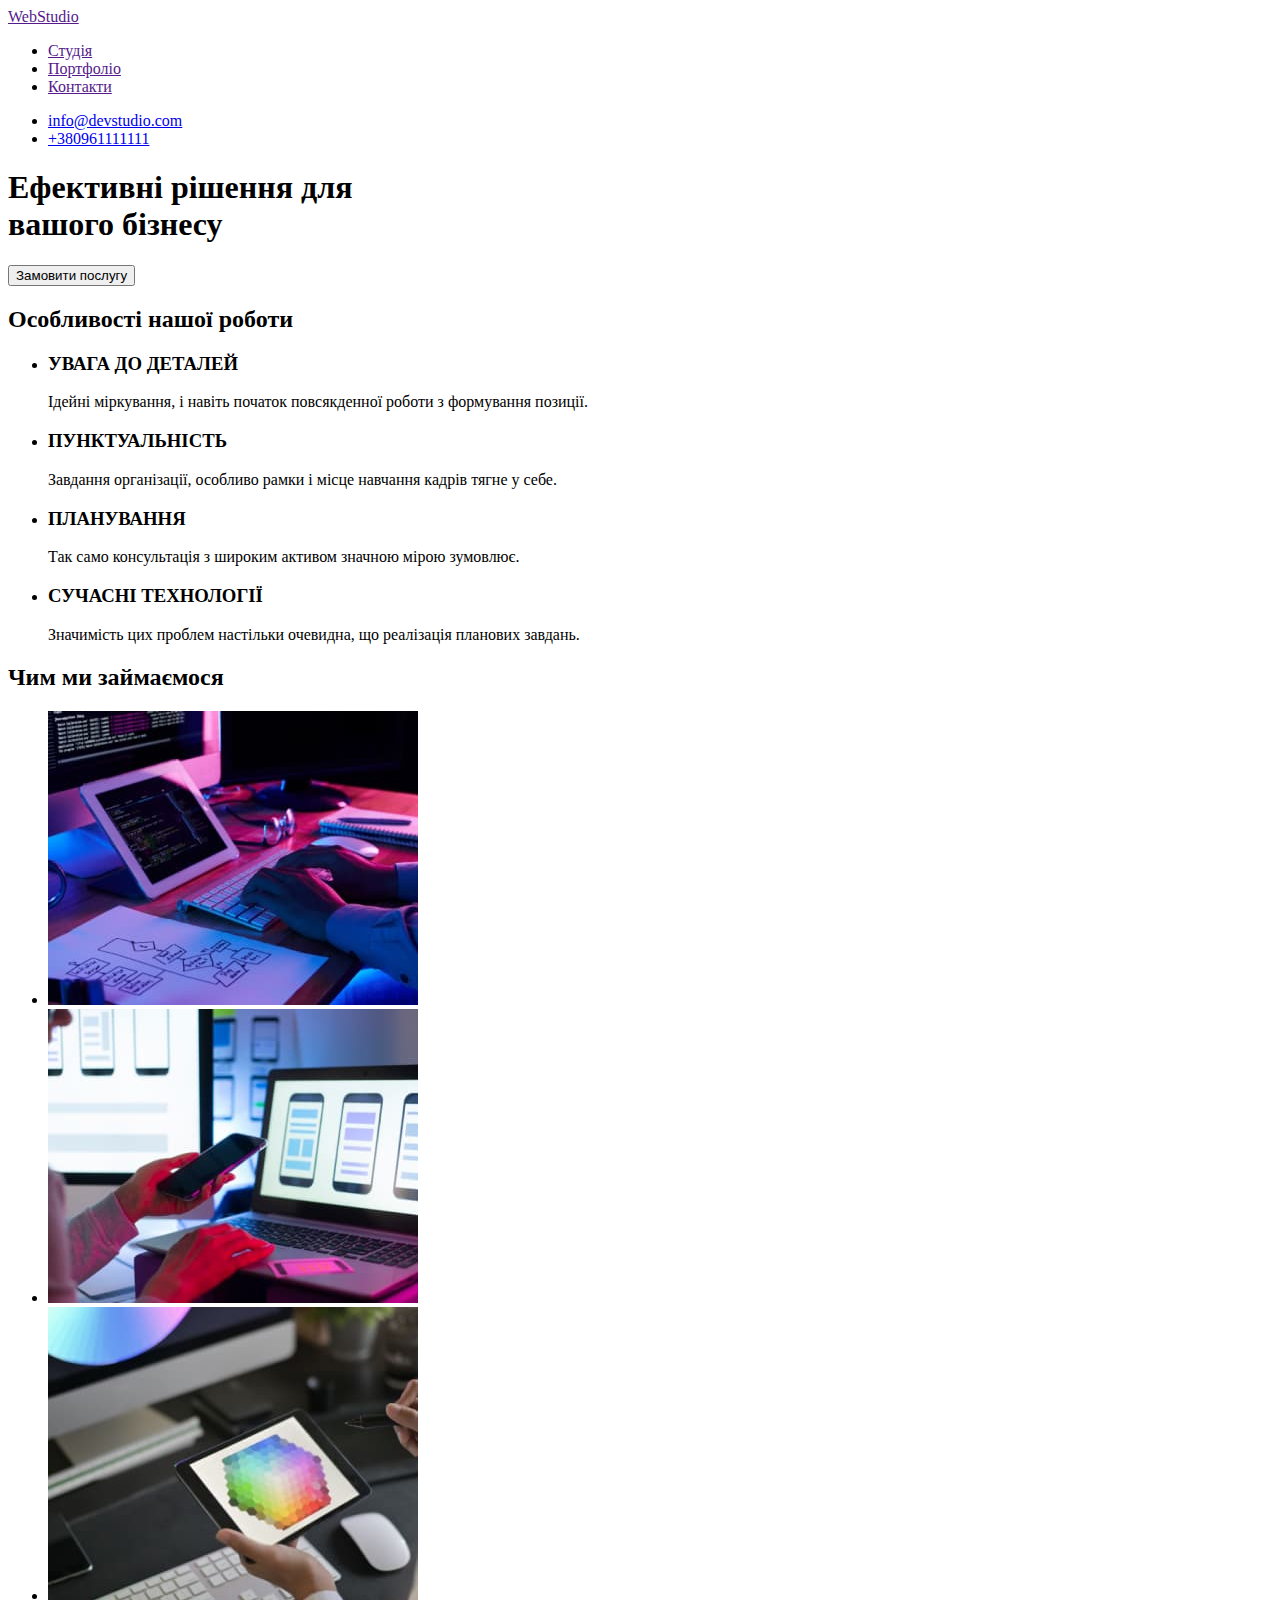
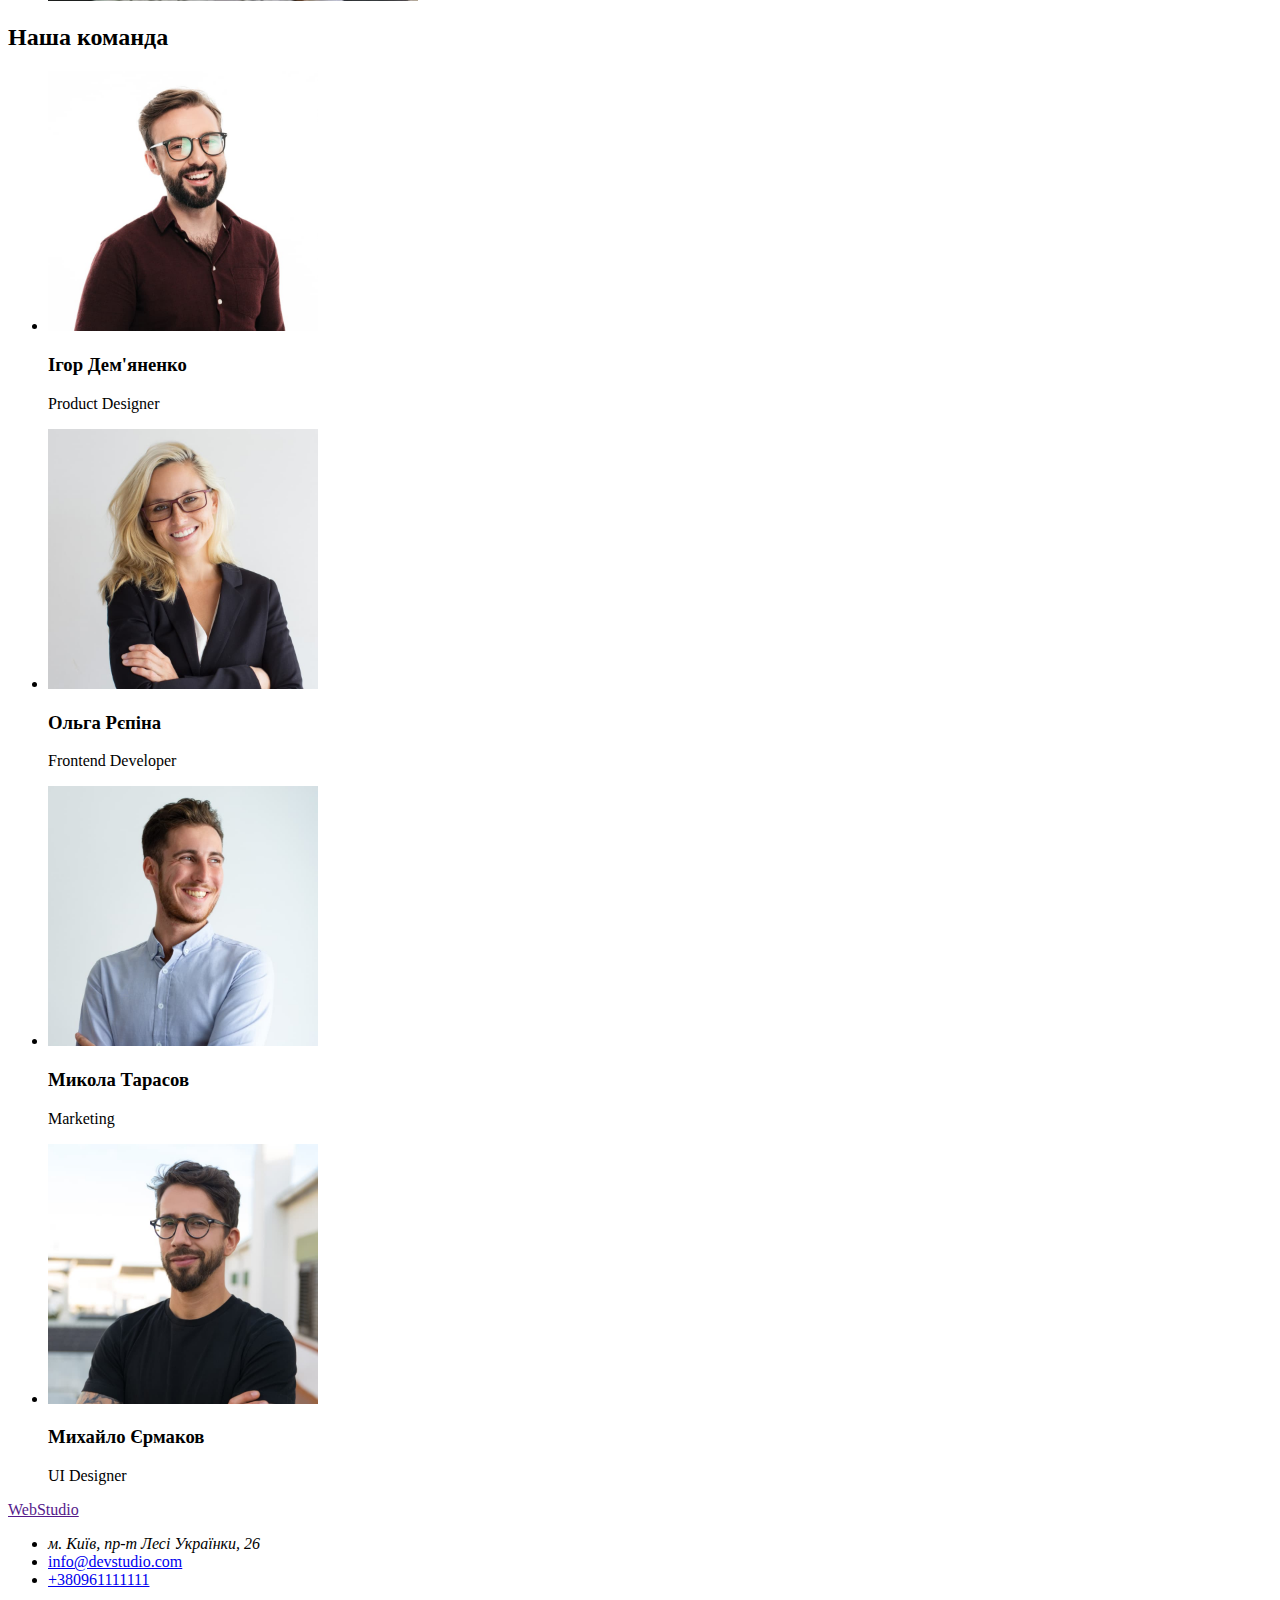
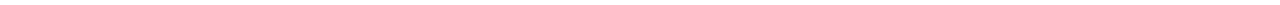
==== index.html @ 552419ce "Start HW2" ====
<!DOCTYPE html>
<html lang="uk">
<head>
    <meta charset="UTF-8">
    <meta http-equiv="X-UA-Compatible" content="IE=edge">
    <meta name="viewport" content="width=, initial-scale=1.0">
    <title>Студія</title>
    <link rel="stylesheet" href="./css/styles.css"></link>
</head>

<body>

<header>
    <a lang="uk" href="">WebStudio</a>

    <nav>
        <ul>
        
            <li> <a href="">Студія</a> </li>
            <li> <a href="">Портфоліо</a> </li>
            <li> <a href="">Контакти</a> </li>
        
        </ul>
    </nav>

    <ul>
        <li> <a lang="en" href="malito:info@devstudio.com">info@devstudio.com</a> </li>
        <li> <a href="tel:+380961111111">+380961111111</a> </li>
    </ul>
</header>

<main>
    <section>
        
        <h1>Ефективні рішення для<br>вашого бізнесу</h1>
        <button type="button">Замовити послугу</button>
    </section>

    <section>
       
        <h2>Особливості нашої роботи</h2> <!--Зробити заголовок невидимим за допомогою CSS-->

        <ul>
            <li>
               <h3>УВАГА ДО ДЕТАЛЕЙ</h3> 
               <p>Ідейні міркування, і навіть початок повсякденної роботи з формування позиції.</p>
            </li>

            <li>
               <h3>ПУНКТУАЛЬНІСТЬ</h3>
               <p>Завдання організації, особливо рамки і місце навчання кадрів тягне у себе.</p>
            </li>

            <li>
                <h3>ПЛАНУВАННЯ</h3>
                <p>Так само консультація з широким активом значною мірою зумовлює.</p>
            </li>

            <li>
                <h3>СУЧАСНІ ТЕХНОЛОГІЇ</h3>
                <p>Значимість цих проблем настільки очевидна, що реалізація планових завдань.</p>
            </li>
    
        </ul>
     </section>

  
    
    <section>
        <h2>Чим ми займаємося</h2>
        <ul>
            <li> <a href=""> <img src="./images/img(1).jpg" alt="руки людини, що набирають текс на клавіатурі" width="370" height="294"> </a> </li>
            <li> <a href=""> <img src="./images/img-1(1).jpg" alt="людина працює на ноутбуці" width="370" height="294"> </a> </li>
            <li> <a href=""> <img src="./images/img-2(1).jpg" alt="руки людини, що працює за планшетом" width="370" height="294"> </a> </li> 
        </ul>
    </section>

    <section>
        <h2>Наша команда</h2>
        <ul>
            <li> <a href=""><img src="./images/img.jpg" alt="фото співробітника" width="270" height="260"></a>
                 <h3>Ігор Дем'яненко</h3>
                <p lang="en">Product Designer</p>
            </li>

            <li> <a href=""><img src="./images/img-1.jpg" alt="фото співробітника" width="270" height="260"></a>
                <h3>Ольга Рєпіна</h3>
                <p lang="en">Frontend Developer</p>
            </li>

            <li> <a href=""><img src="./images/img-2.jpg" alt="фото співробітника" width="270" height="260"></a>
                <h3>Микола Тарасов</h3>
                <p lang="en">Marketing</p>
            </li>

            <li> <a href=""><img src="./images/img-3.jpg" alt="фото співробітника" width="270" height="260"></a>
                <h3>Михайло Єрмаков</h3>
                <p lang="en">UI Designer</p>
            </li>
        </ul>
    </section>
</main>

<footer>
    <a href="" lang="en">WebStudio</a>
    <ul>
        <li><address>м. Київ, пр-т Лесі Українки, 26</address></li>
        <li><a href="malito:info@devstudio.com">info@devstudio.com</a></li>
        <li><a href="tel:+380961111111">+380961111111</a></li>
    </ul>
</footer>


</body>
</html>
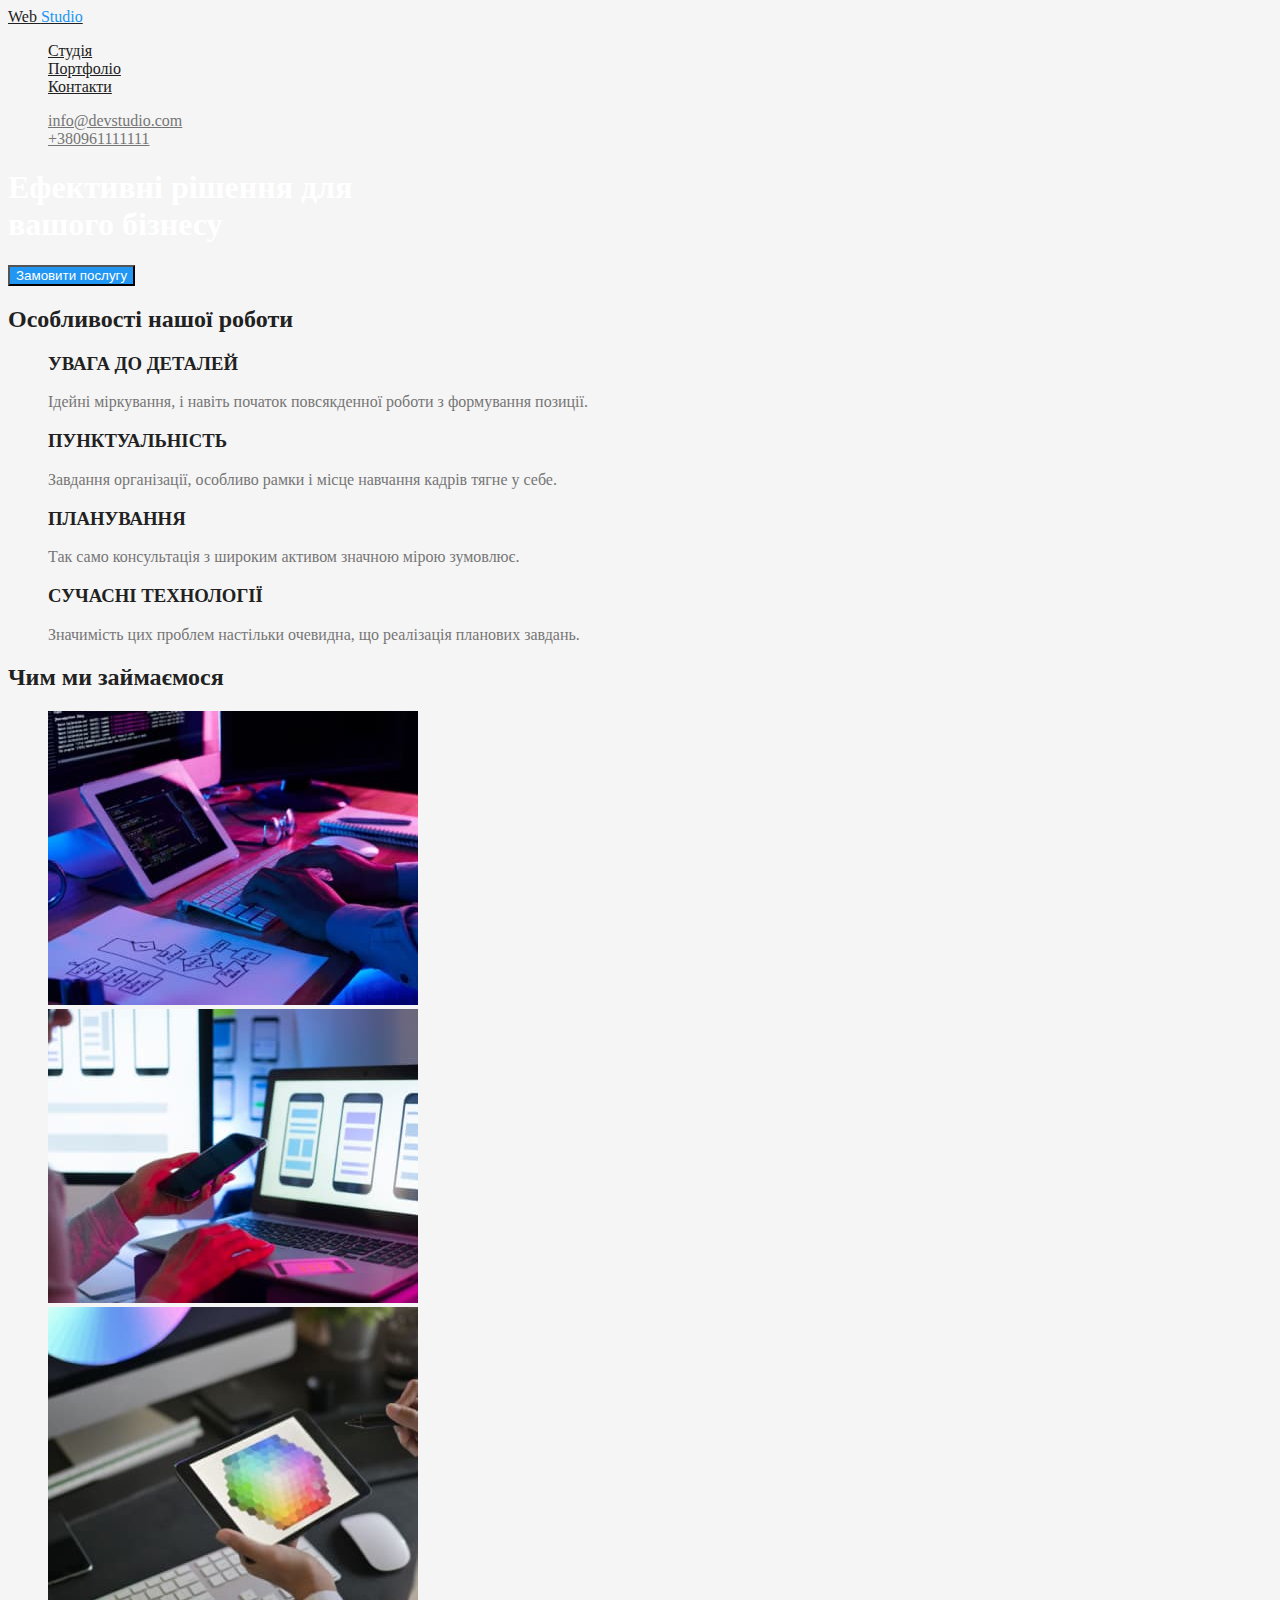
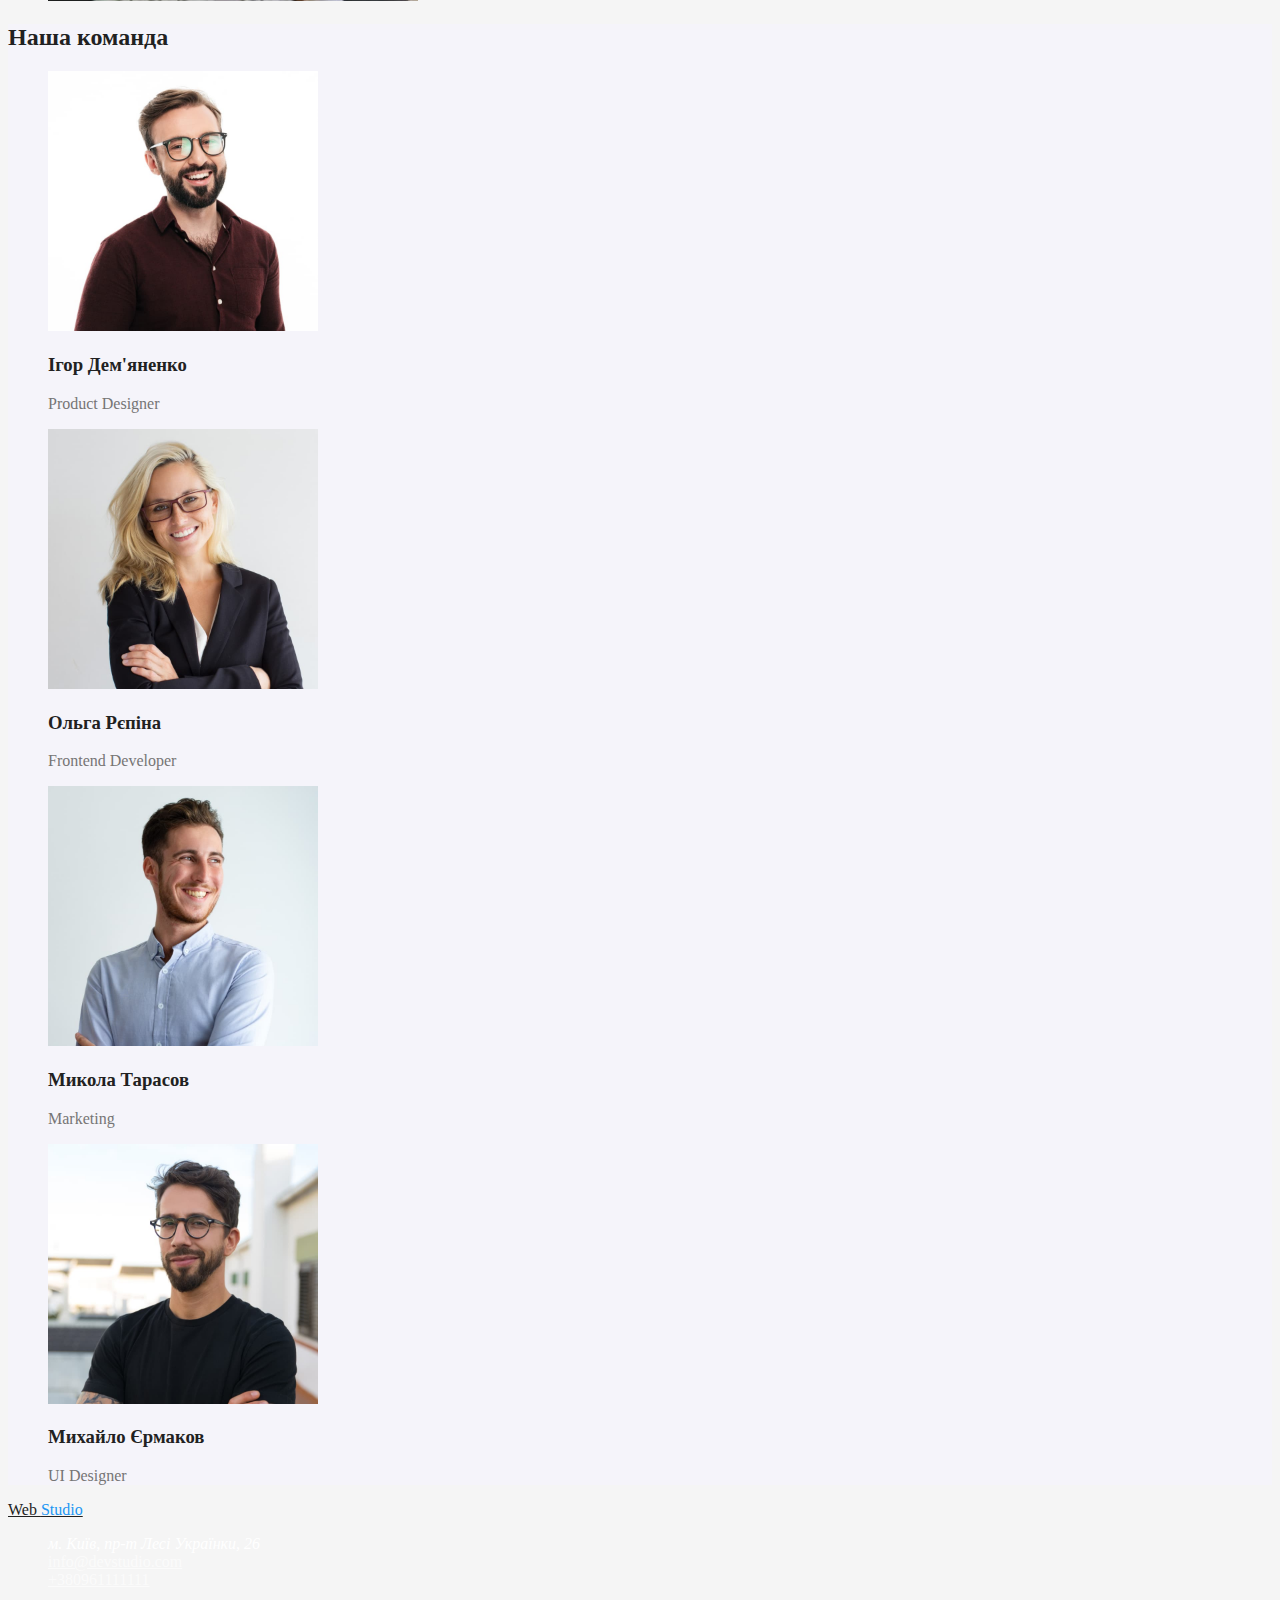
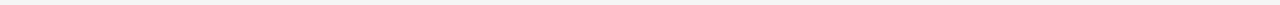
==== commit 7f0f6b69: "css for index" ====
--- a/index.html
+++ b/index.html
@@ -11,36 +11,36 @@
 <body>
 
 <header>
-    <a lang="uk" href="">WebStudio</a>
+    <a class="logo" lang="en" href="">Web <span class="logo-studio">Studio</span> </a>
 
     <nav>
-        <ul>
+        <ul class="site-nav list">
         
             <li> <a href="">Студія</a> </li>
-            <li> <a href="">Портфоліо</a> </li>
+            <li> <a href="./portfolio.html">Портфоліо</a> </li>
             <li> <a href="">Контакти</a> </li>
         
         </ul>
     </nav>
 
-    <ul>
+    <ul class="site-contacts list">
         <li> <a lang="en" href="malito:info@devstudio.com">info@devstudio.com</a> </li>
         <li> <a href="tel:+380961111111">+380961111111</a> </li>
     </ul>
 </header>
 
 <main>
-    <section>
+    <section class="hero">
         
-        <h1>Ефективні рішення для<br>вашого бізнесу</h1>
-        <button type="button">Замовити послугу</button>
+        <h1 class="hero-title">Ефективні рішення для<br>вашого бізнесу</h1>
+        <button class="hero-button" type="button">Замовити послугу</button>
     </section>
 
-    <section>
+    <section class="section">
        
-        <h2>Особливості нашої роботи</h2> <!--Зробити заголовок невидимим за допомогою CSS-->
+        <h2 class="featurers-title">Особливості нашої роботи</h2> <!--Зробити заголовок невидимим за допомогою CSS-->
 
-        <ul>
+        <ul class="features list">
             <li>
                <h3>УВАГА ДО ДЕТАЛЕЙ</h3> 
                <p>Ідейні міркування, і навіть початок повсякденної роботи з формування позиції.</p>
@@ -66,18 +66,18 @@
 
   
     
-    <section>
-        <h2>Чим ми займаємося</h2>
-        <ul>
+    <section class="section">
+        <h2 class="section-title">Чим ми займаємося</h2>
+        <ul class="works list">
             <li> <a href=""> <img src="./images/img(1).jpg" alt="руки людини, що набирають текс на клавіатурі" width="370" height="294"> </a> </li>
             <li> <a href=""> <img src="./images/img-1(1).jpg" alt="людина працює на ноутбуці" width="370" height="294"> </a> </li>
             <li> <a href=""> <img src="./images/img-2(1).jpg" alt="руки людини, що працює за планшетом" width="370" height="294"> </a> </li> 
         </ul>
     </section>
 
-    <section>
-        <h2>Наша команда</h2>
-        <ul>
+    <section class="section-team">
+        <h2 class="section-title">Наша команда</h2>
+        <ul class="team list">
             <li> <a href=""><img src="./images/img.jpg" alt="фото співробітника" width="270" height="260"></a>
                  <h3>Ігор Дем'яненко</h3>
                 <p lang="en">Product Designer</p>
@@ -102,8 +102,8 @@
 </main>
 
 <footer>
-    <a href="" lang="en">WebStudio</a>
-    <ul>
+    <a class="logo" href="" lang="en">Web <span class="logo-studio">Studio</span></a>
+    <ul class="footer list">
         <li><address>м. Київ, пр-т Лесі Українки, 26</address></li>
         <li><a href="malito:info@devstudio.com">info@devstudio.com</a></li>
         <li><a href="tel:+380961111111">+380961111111</a></li>
--- a/css/styles.css
+++ b/css/styles.css
@@ -0,0 +1,81 @@
+/* основний колір #212121
+вторичній колір текста #757575
+колір акцента #2196F3
+вторичний колір фона #F5F4FA */
+
+:root {
+    --primary-white-color: #F5F5F5;
+    --primary-text-color: #212121;
+    --accent-color: #2196F3;
+    --text-color: #757575;
+}
+
+body {
+    background-color: var(--primary-white-color);
+    color: var(--primary-text-color);
+}
+
+.logo {
+    color: var(--primary-text-color);
+}
+
+.logo-studio {
+    color: var(--accent-color);
+}
+
+.list {
+    list-style: none;
+}
+/* nav */
+.site-nav a {
+    color: var(--primary-text-color)
+}
+
+.site-contacts a {
+    color: var(--text-color)
+}
+
+.site-nav a:hover, .site-nav a:focus,
+.site-contacts a:hover, .site-contacts a:focus {
+    color: var(--accent-color);
+}
+
+/* hero */
+.hero {
+
+}
+
+.hero-title {
+    color: #FFFFFF;
+}
+
+.hero-button {
+    color: #FFFFFF;
+    background-color: var(--accent-color);
+}
+/* Buttons */
+.button {
+
+}
+
+/* Sections */
+.features p{
+    color: var(--text-color);
+}
+
+.section-team {
+    background-color: #F5F4FA;
+}
+
+.team p {
+    color: var(--text-color);
+}
+
+/* Footer */
+address {
+    color: #FFFFFF;
+}
+
+.footer a {
+    color: rgba(255, 255, 255, 0.6);;
+}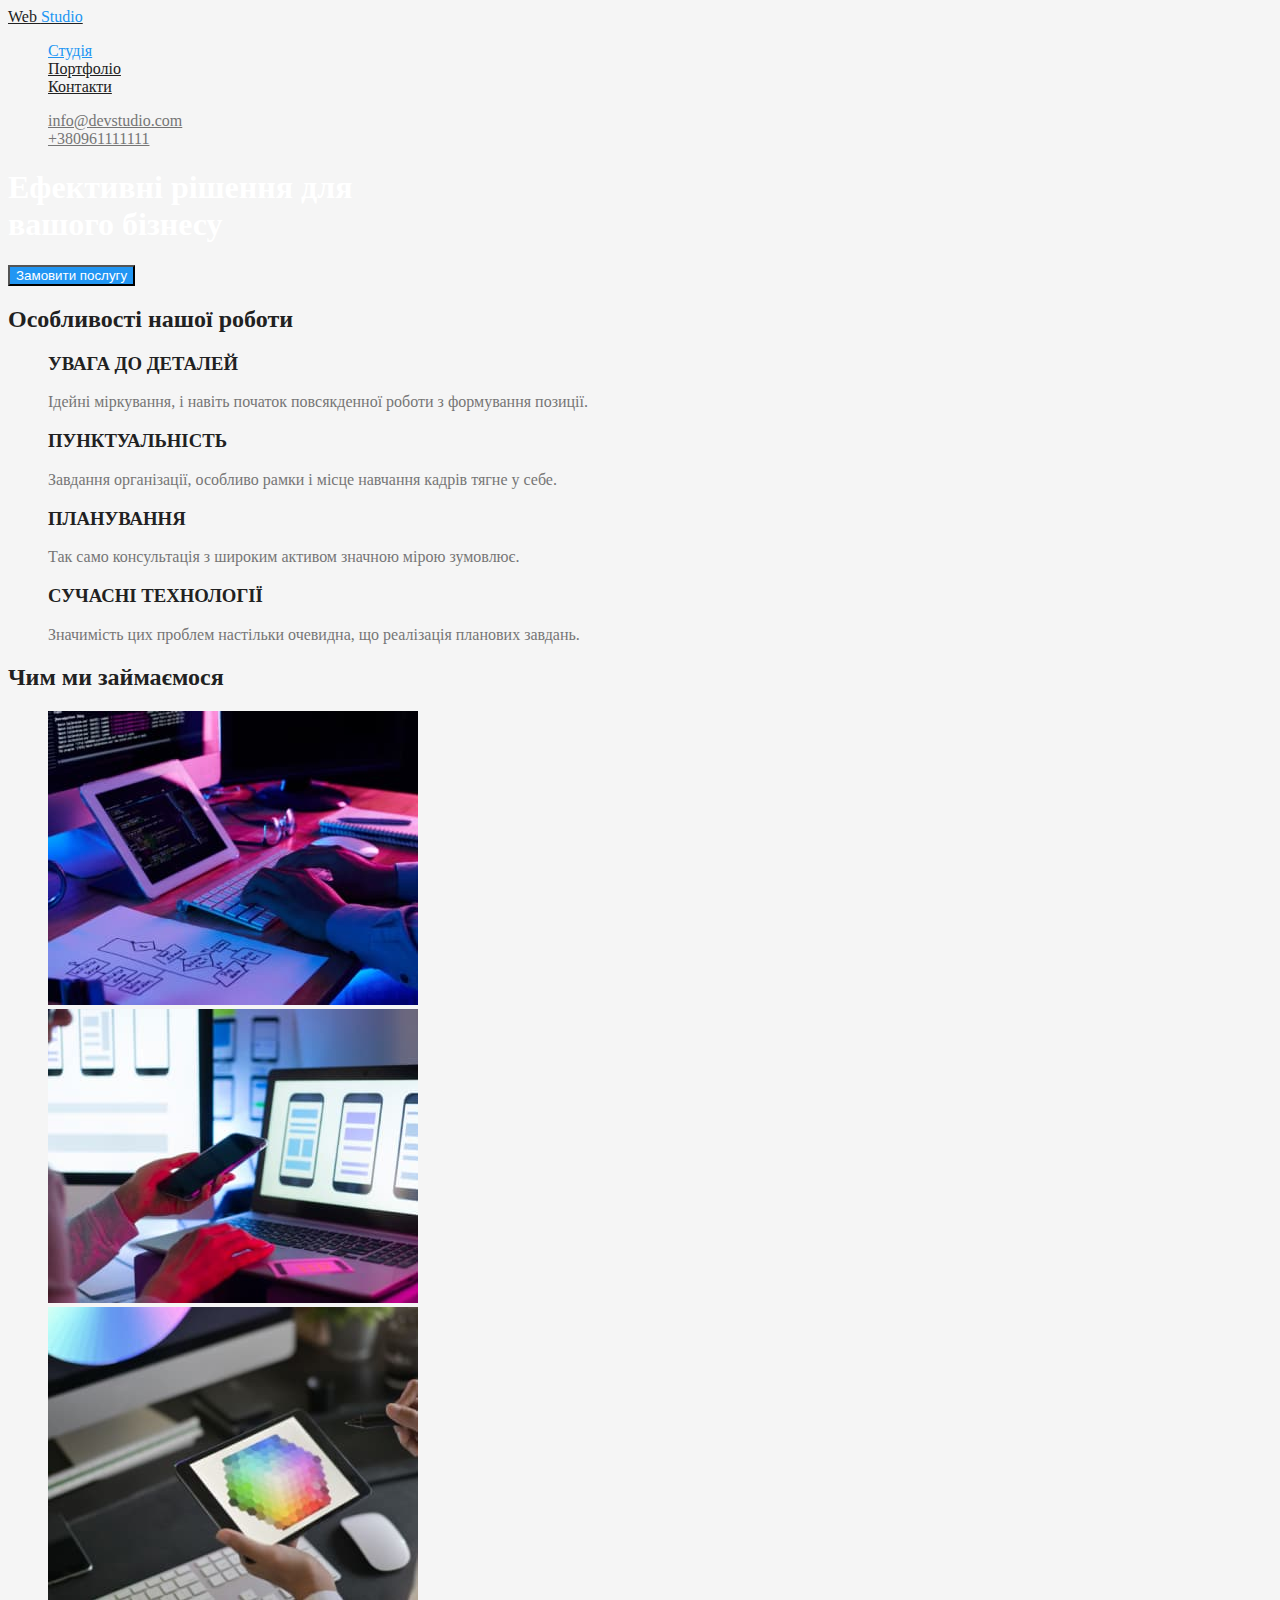
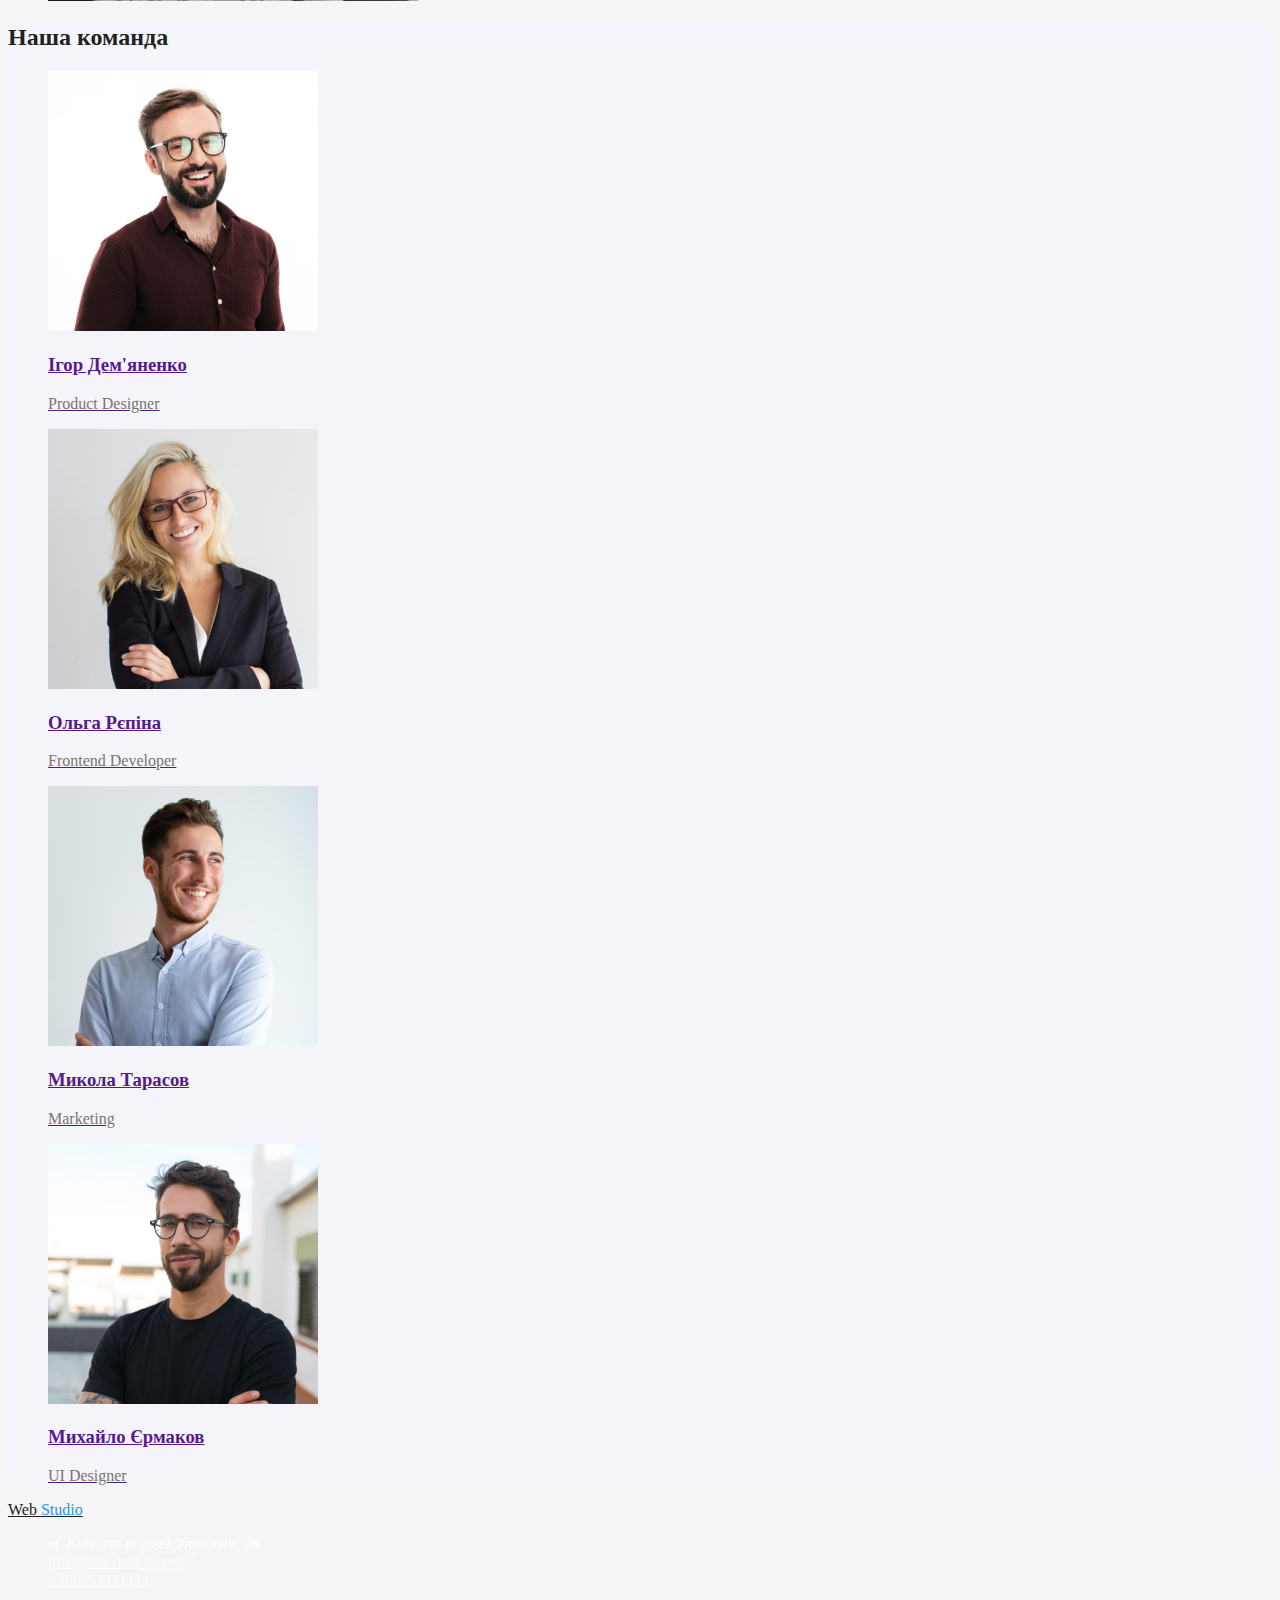
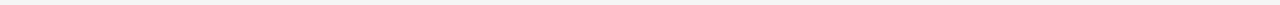
==== commit 6a2f1695: "Add img to portfolio" ====
--- a/index.html
+++ b/index.html
@@ -16,9 +16,9 @@
     <nav>
         <ul class="site-nav list">
         
-            <li> <a href="">Студія</a> </li>
-            <li> <a href="./portfolio.html">Портфоліо</a> </li>
-            <li> <a href="">Контакти</a> </li>
+            <li> <a href="" class="link current">Студія</a> </li>
+            <li> <a href="./portfolio.html" class="link">Портфоліо</a> </li>
+            <li> <a href="" class="link">Контакти</a> </li>
         
         </ul>
     </nav>
@@ -78,24 +78,24 @@
     <section class="section-team">
         <h2 class="section-title">Наша команда</h2>
         <ul class="team list">
-            <li> <a href=""><img src="./images/img.jpg" alt="фото співробітника" width="270" height="260"></a>
+            <li> <a href=""><img src="./images/img.jpg" alt="фото співробітника" width="270" height="260">
                  <h3>Ігор Дем'яненко</h3>
-                <p lang="en">Product Designer</p>
+                <p lang="en">Product Designer</p></a>
             </li>
 
-            <li> <a href=""><img src="./images/img-1.jpg" alt="фото співробітника" width="270" height="260"></a>
+            <li> <a href=""><img src="./images/img-1.jpg" alt="фото співробітника" width="270" height="260">
                 <h3>Ольга Рєпіна</h3>
-                <p lang="en">Frontend Developer</p>
+                <p lang="en">Frontend Developer</p></a>
             </li>
 
-            <li> <a href=""><img src="./images/img-2.jpg" alt="фото співробітника" width="270" height="260"></a>
+            <li> <a href=""><img src="./images/img-2.jpg" alt="фото співробітника" width="270" height="260">
                 <h3>Микола Тарасов</h3>
-                <p lang="en">Marketing</p>
+                <p lang="en">Marketing</p></a>
             </li>
 
-            <li> <a href=""><img src="./images/img-3.jpg" alt="фото співробітника" width="270" height="260"></a>
+            <li> <a href=""><img src="./images/img-3.jpg" alt="фото співробітника" width="270" height="260">
                 <h3>Михайло Єрмаков</h3>
-                <p lang="en">UI Designer</p>
+                <p lang="en">UI Designer</p></a>
             </li>
         </ul>
     </section>
--- a/css/styles.css
+++ b/css/styles.css
@@ -29,6 +29,11 @@
 /* nav */
 .site-nav a {
     color: var(--primary-text-color)
+   
+}
+
+.site-nav .link.current {
+    color: var(--accent-color);
 }
 
 .site-contacts a {
@@ -65,10 +70,12 @@
 
 .section-team {
     background-color: #F5F4FA;
+    
 }
 
 .team p {
     color: var(--text-color);
+    
 }
 
 /* Footer */
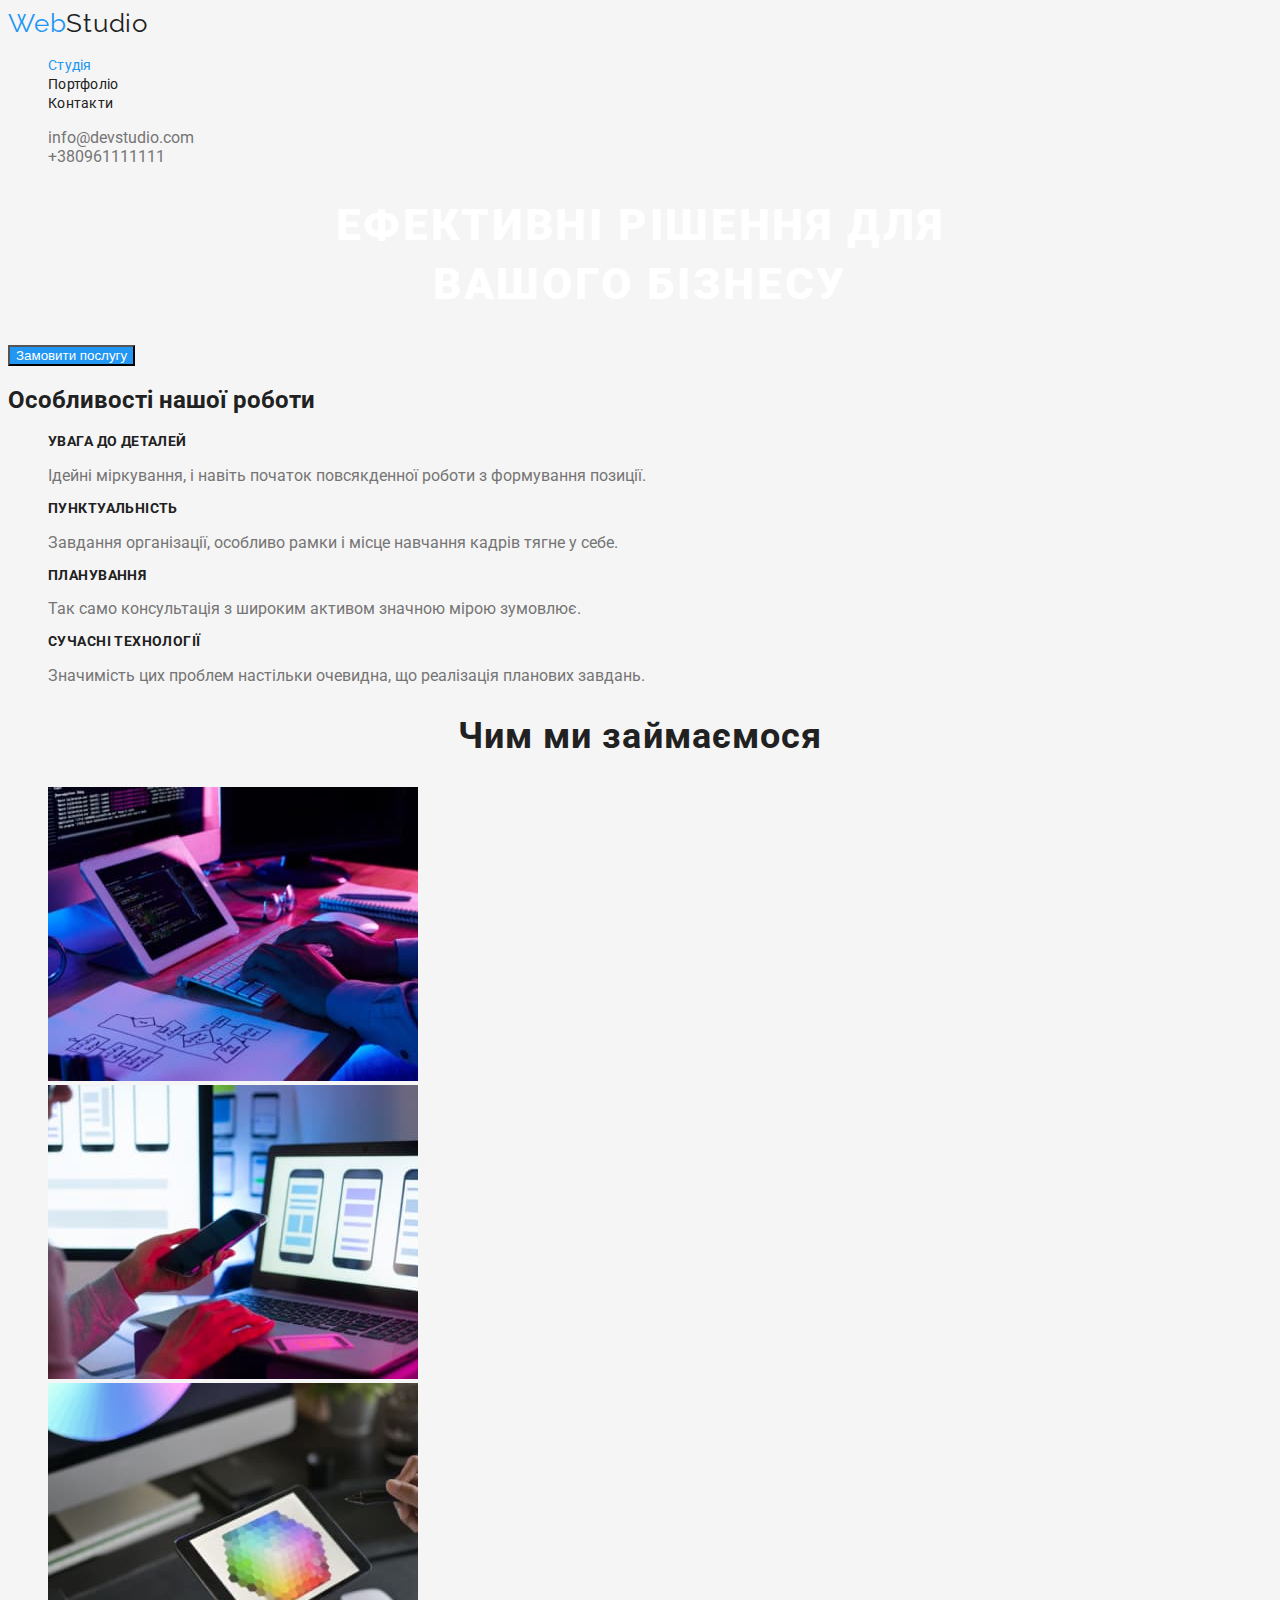
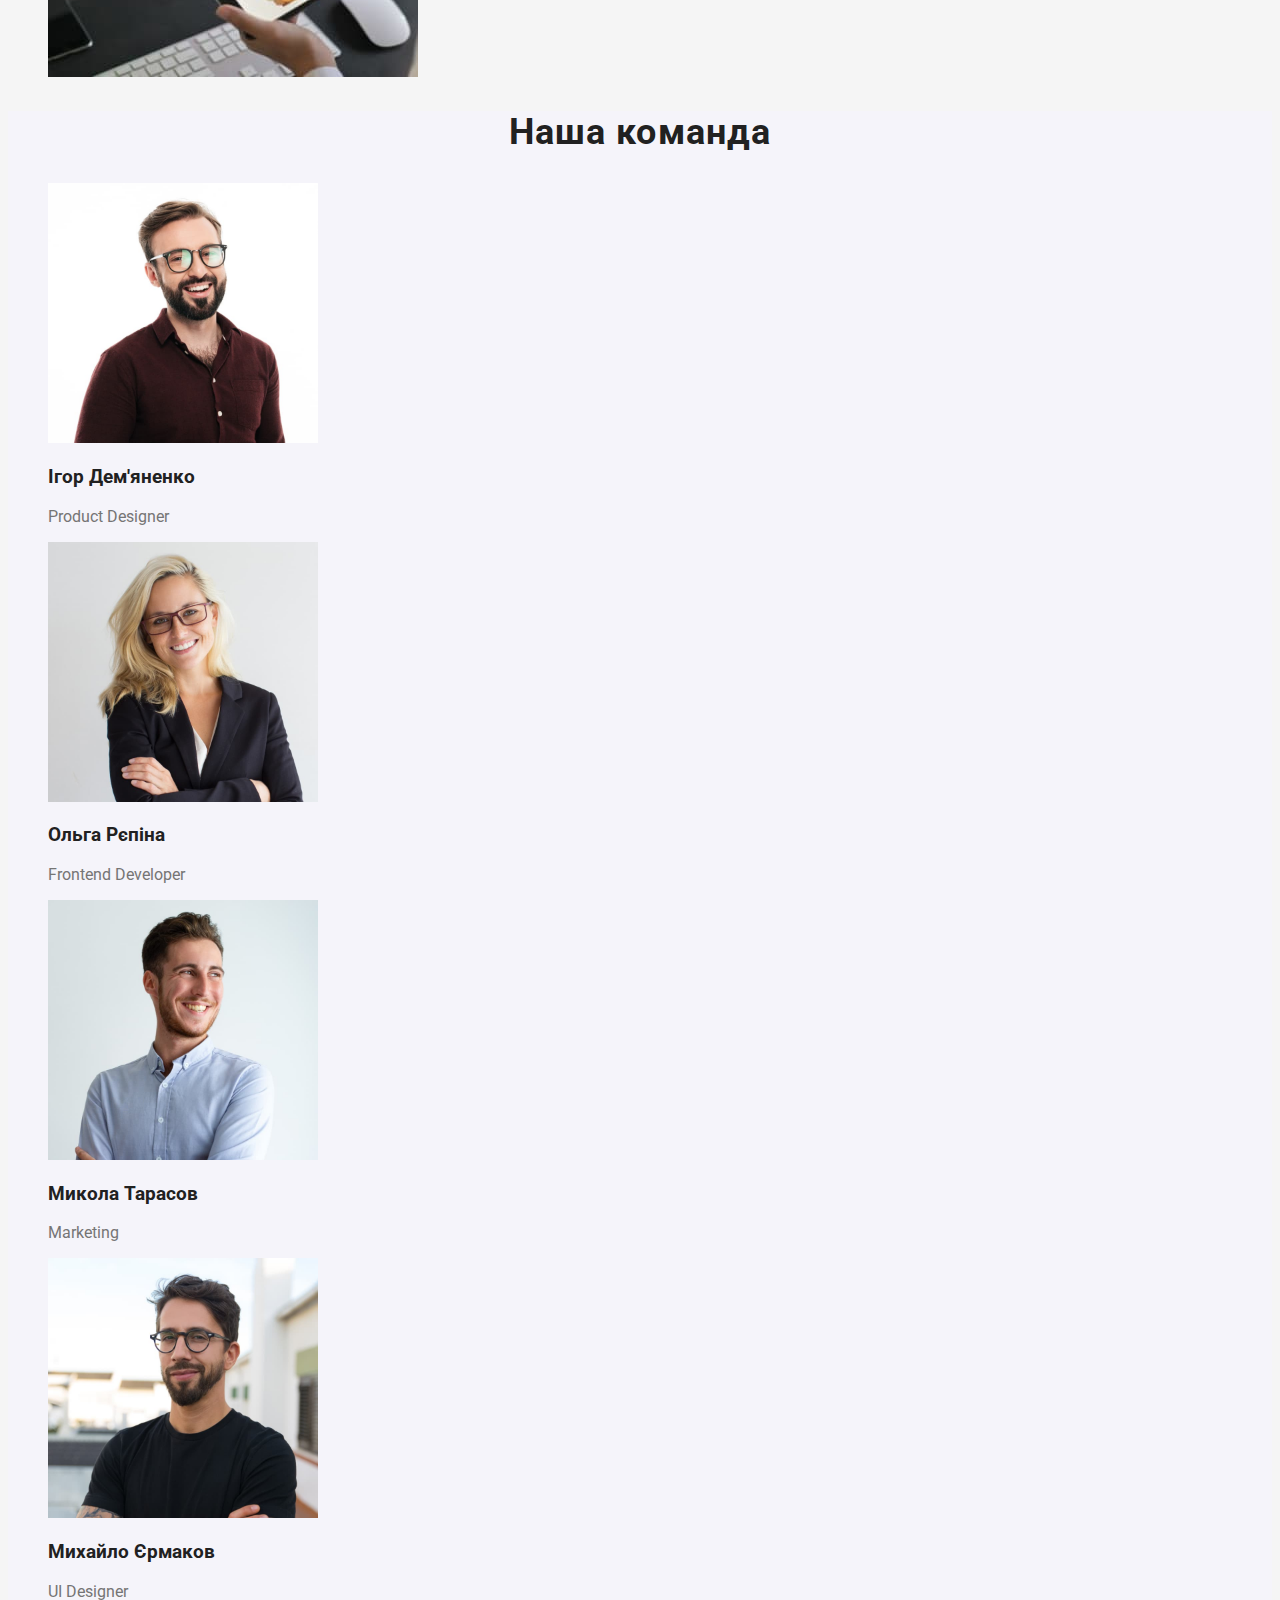
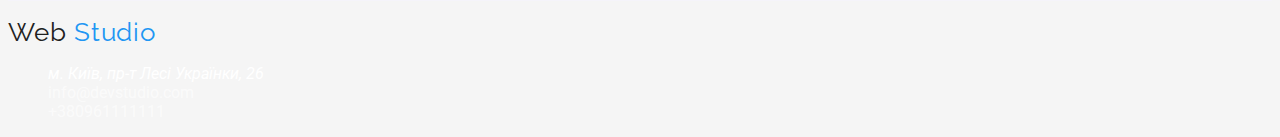
==== commit 38558c04: "CSS-text" ====
--- a/index.html
+++ b/index.html
@@ -5,13 +5,17 @@
     <meta http-equiv="X-UA-Compatible" content="IE=edge">
     <meta name="viewport" content="width=, initial-scale=1.0">
     <title>Студія</title>
+    <link rel="preconnect" href="https://fonts.googleapis.com">
+    <link rel="preconnect" href="https://fonts.gstatic.com" crossorigin>
+    <link href="https://fonts.googleapis.com/css2?family=Raleway:wght@700&family=Roboto:wght@400;500;700;900&display=swap"
+        rel="stylesheet">
     <link rel="stylesheet" href="./css/styles.css"></link>
 </head>
 
 <body>
 
 <header>
-    <a class="logo" lang="en" href="">Web <span class="logo-studio">Studio</span> </a>
+    <a class="logo" lang="en" href=""><span class="logo-studio">Web</span>Studio</a>
 
     <nav>
         <ul class="site-nav list">
@@ -42,23 +46,23 @@
 
         <ul class="features list">
             <li>
-               <h3>УВАГА ДО ДЕТАЛЕЙ</h3> 
-               <p>Ідейні міркування, і навіть початок повсякденної роботи з формування позиції.</p>
+               <h3 class="features-name">УВАГА ДО ДЕТАЛЕЙ</h3> 
+               <p class="text">Ідейні міркування, і навіть початок повсякденної роботи з формування позиції.</p>
             </li>
 
             <li>
-               <h3>ПУНКТУАЛЬНІСТЬ</h3>
-               <p>Завдання організації, особливо рамки і місце навчання кадрів тягне у себе.</p>
+               <h3  class="features-name">ПУНКТУАЛЬНІСТЬ</h3>
+               <p class="text">Завдання організації, особливо рамки і місце навчання кадрів тягне у себе.</p>
             </li>
 
             <li>
-                <h3>ПЛАНУВАННЯ</h3>
-                <p>Так само консультація з широким активом значною мірою зумовлює.</p>
+                <h3  class="features-name">ПЛАНУВАННЯ</h3>
+                <p class="text">Так само консультація з широким активом значною мірою зумовлює.</p>
             </li>
 
             <li>
-                <h3>СУЧАСНІ ТЕХНОЛОГІЇ</h3>
-                <p>Значимість цих проблем настільки очевидна, що реалізація планових завдань.</p>
+                <h3  class="features-name">СУЧАСНІ ТЕХНОЛОГІЇ</h3>
+                <p class="text">Значимість цих проблем настільки очевидна, що реалізація планових завдань.</p>
             </li>
     
         </ul>
--- a/css/styles.css
+++ b/css/styles.css
@@ -13,10 +13,17 @@
 body {
     background-color: var(--primary-white-color);
     color: var(--primary-text-color);
+
+    font-family: Roboto, sans-serif;
 }
 
 .logo {
     color: var(--primary-text-color);
+    font-family: Raleway, sans-serif;
+    font-size: 26px;
+    line-height: 1.2;
+    letter-spacing: 0.03em;
+    text-decoration: none;
 }
 
 .logo-studio {
@@ -29,7 +36,11 @@
 /* nav */
 .site-nav a {
     color: var(--primary-text-color)
-   
+    font-weight: 500;
+    font-size: 14px;
+    line-height: 1.14;
+    letter-spacing: 0.02em;
+    text-decoration: none;
 }
 
 .site-nav .link.current {
@@ -37,7 +48,8 @@
 }
 
 .site-contacts a {
-    color: var(--text-color)
+    color: var(--text-color);
+    text-decoration: none;
 }
 
 .site-nav a:hover, .site-nav a:focus,
@@ -52,30 +64,86 @@
 
 .hero-title {
     color: #FFFFFF;
+    font-weight: 900;
+    font-size: 44px;
+    line-height: 1.36;
+    text-align: center;
+    letter-spacing: 0.06em;
+    text-transform: uppercase;
 }
 
 .hero-button {
     color: #FFFFFF;
     background-color: var(--accent-color);
 }
-/* Buttons */
-.button {
 
+.hero-button a:hover, .hero-button a:focus {
+background-color:#188CE8;
 }
 
+
 /* Sections */
-.features p{
-    color: var(--text-color);
+.features-name {
+    font-weight: 700;
+    font-size: 14px;
+    line-height: 1.14;
+    letter-spacing: 0.03em;
+    text-transform: uppercase;
+}
+
+.features .text {
+    color: var(--text-color)
+    
+}
+
+.section-title {
+    font-weight: 700;
+    font-size: 36px;
+    line-height: 1.17;
+    text-align: center;
+    letter-spacing: 0.03em;
 }
 
 .section-team {
     background-color: #F5F4FA;
     
 }
+.team a {
+    text-decoration: none;
+    color: var(--primary-text-color);
+}
+
 
 .team p {
     color: var(--text-color);
     
+}
+
+
+
+/* PORTFOLIO */
+
+/* Buttons */
+.filter button {
+    font-family: inherit;
+    font-weight: 500;
+    font-size: 16px;
+    line-height: 1.62;
+    text-align: center;
+    letter-spacing: 0.03em;
+}
+.filter button:hover, .filter button:focus {
+    color: #FFFFFF;
+    background-color: var(--accent-color);
+}
+
+.works a{
+    text-decoration: none;
+    color: var(--primary-text-color);
+}
+
+.works p{
+    color: var(--text-color);
 }
 
 /* Footer */
@@ -84,5 +152,6 @@
 }
 
 .footer a {
-    color: rgba(255, 255, 255, 0.6);;
+    color: rgba(255, 255, 255, 0.6);
+    text-decoration: none;
 }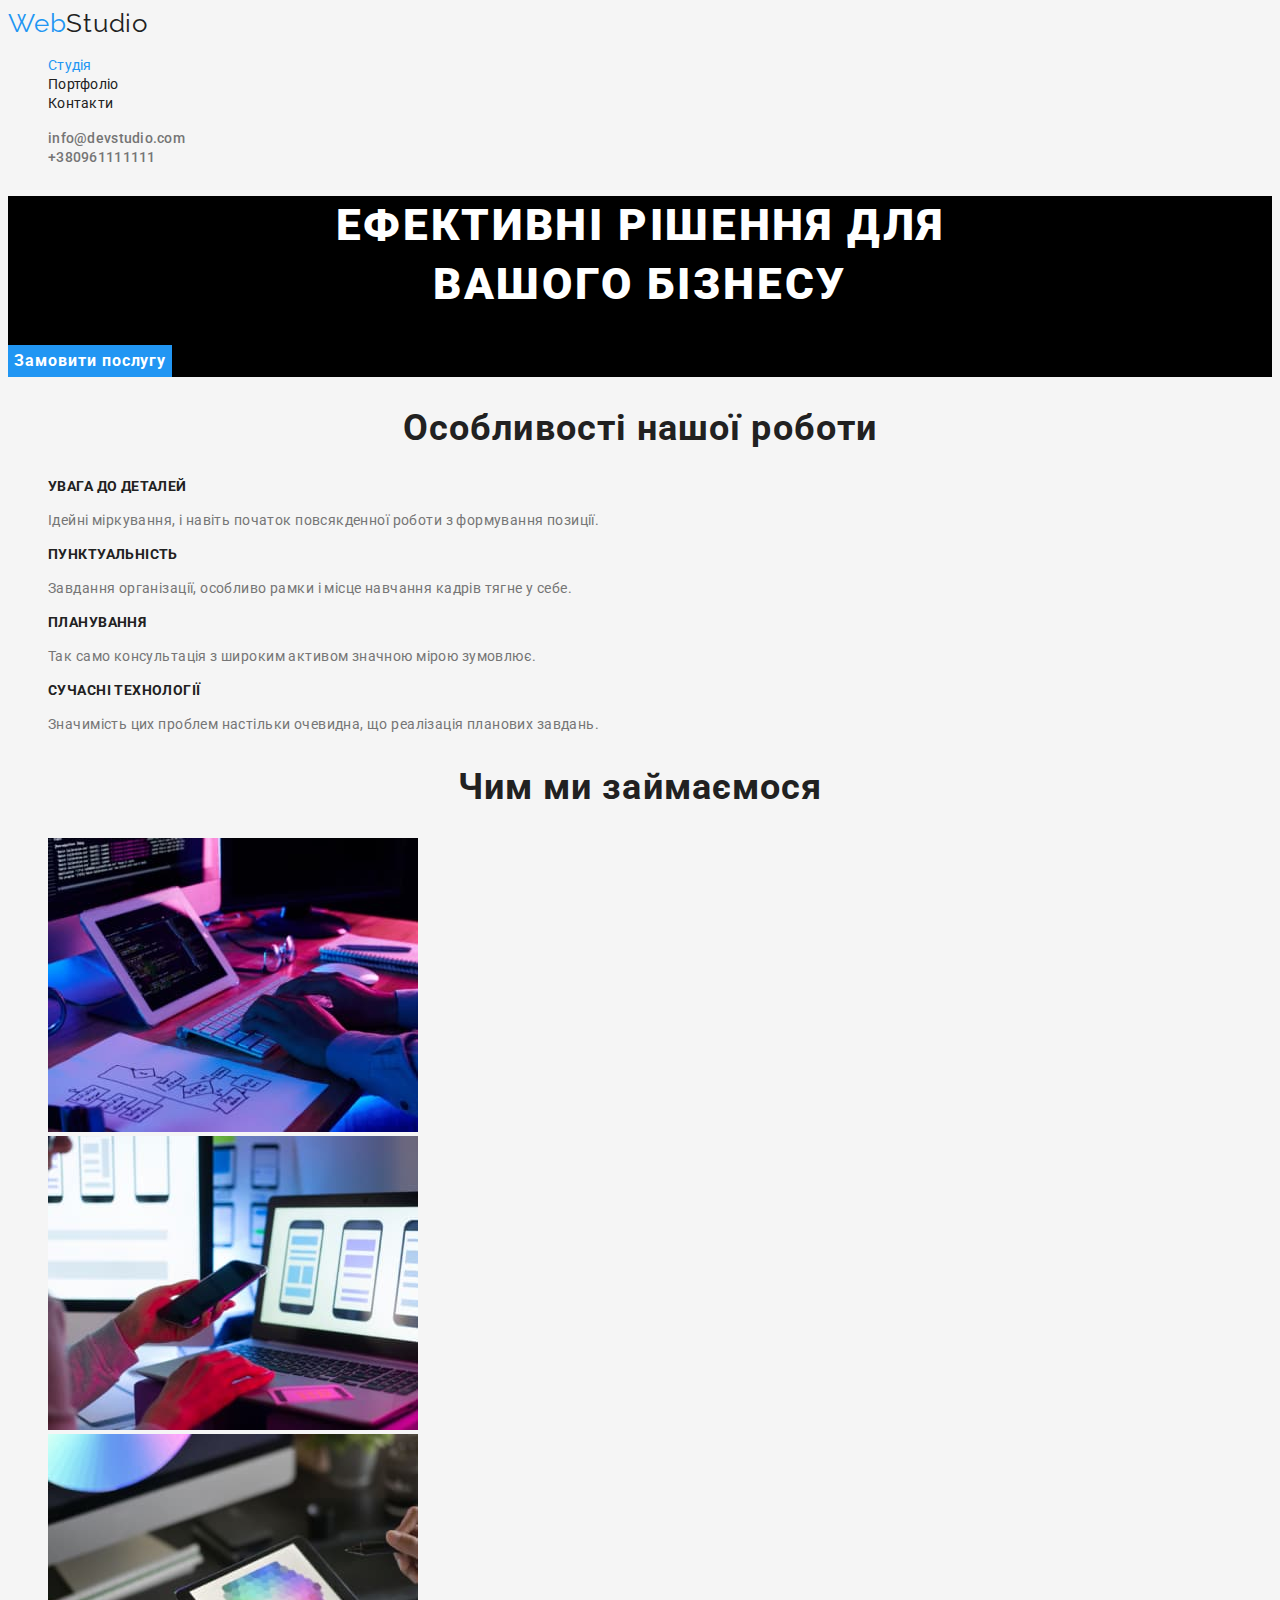
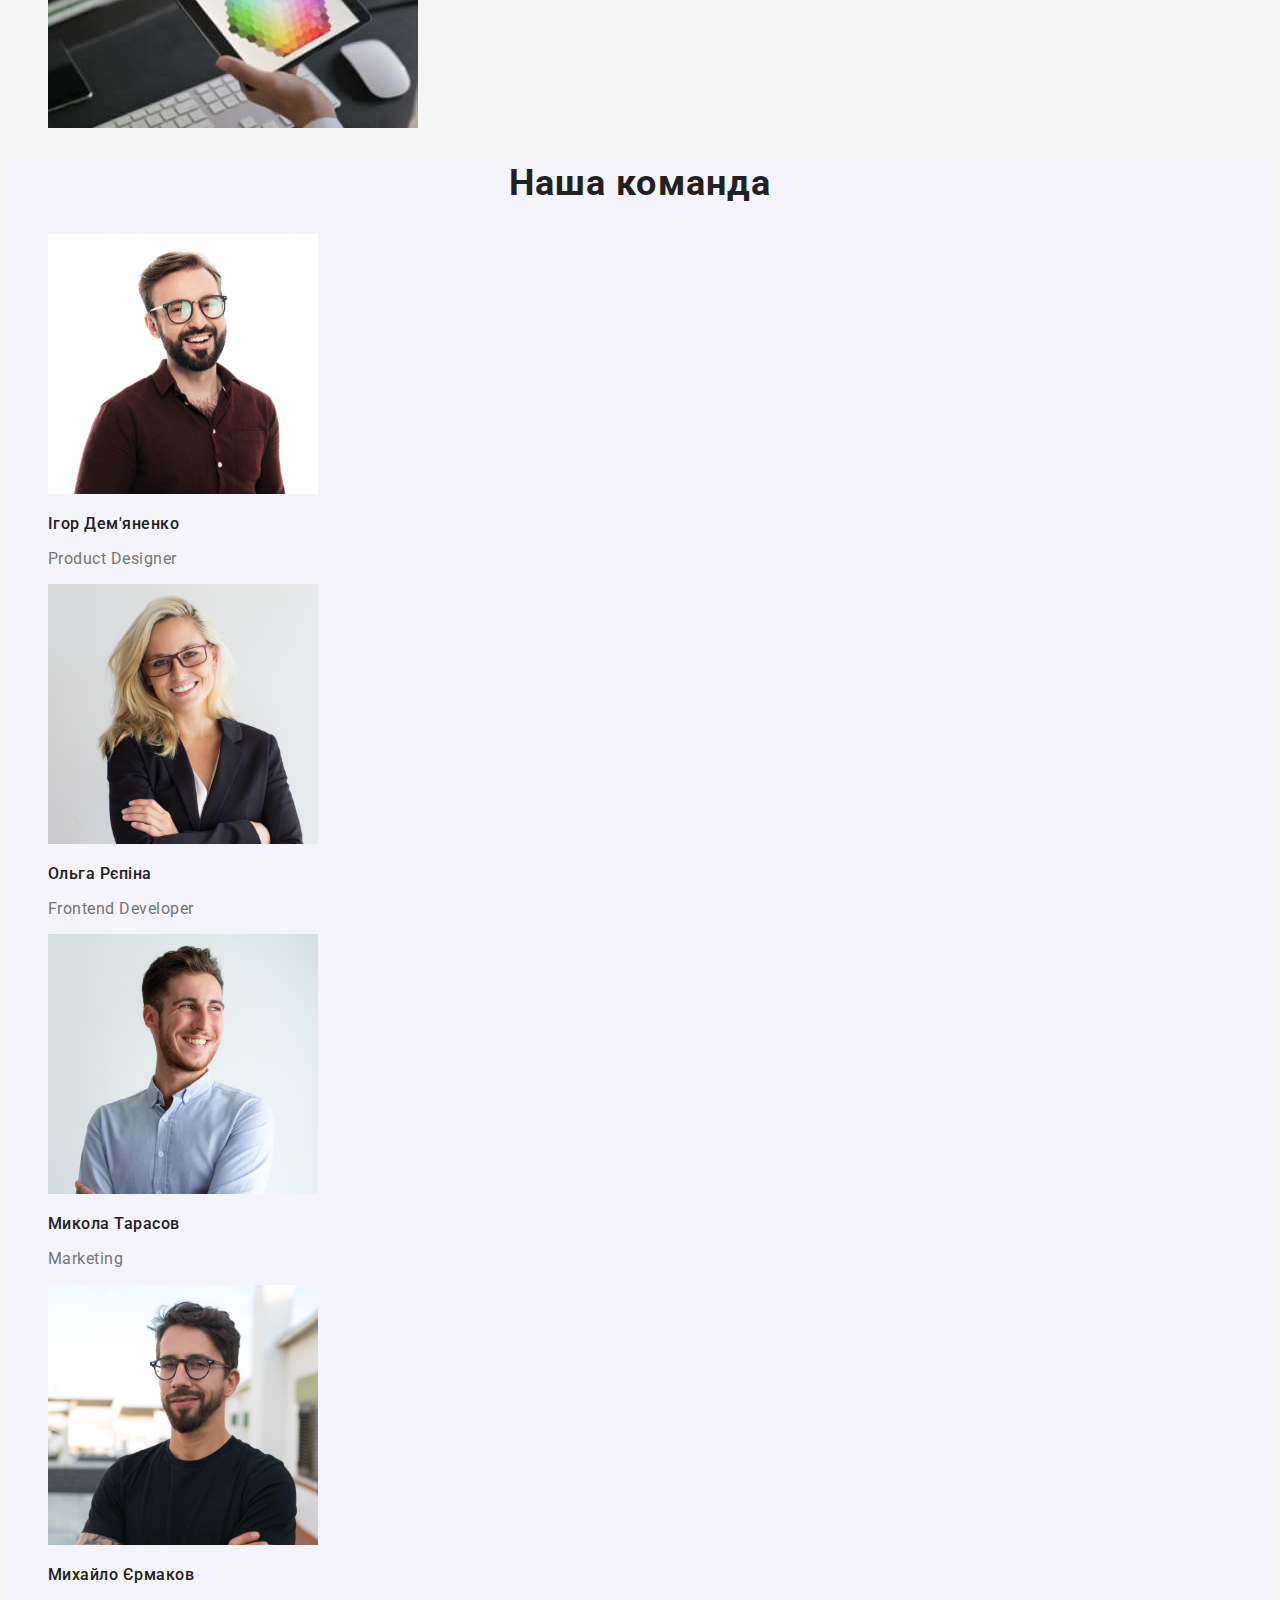
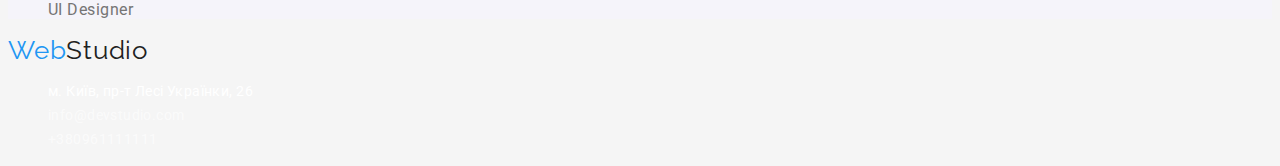
==== commit e3b0d7c3: "Додає оформлення тексту" ====
--- a/index.html
+++ b/index.html
@@ -9,7 +9,7 @@
     <link rel="preconnect" href="https://fonts.gstatic.com" crossorigin>
     <link href="https://fonts.googleapis.com/css2?family=Raleway:wght@700&family=Roboto:wght@400;500;700;900&display=swap"
         rel="stylesheet">
-    <link rel="stylesheet" href="./css/styles.css"></link>
+    <link rel="stylesheet" href="./css/styles.css">
 </head>
 
 <body>
@@ -42,7 +42,7 @@
 
     <section class="section">
        
-        <h2 class="featurers-title">Особливості нашої роботи</h2> <!--Зробити заголовок невидимим за допомогою CSS-->
+        <h2 class="section-title">Особливості нашої роботи</h2> <!--Зробити заголовок невидимим за допомогою CSS-->
 
         <ul class="features list">
             <li>
@@ -79,34 +79,34 @@
         </ul>
     </section>
 
-    <section class="section-team">
+    <section class="section team">
         <h2 class="section-title">Наша команда</h2>
         <ul class="team list">
-            <li> <a href=""><img src="./images/img.jpg" alt="фото співробітника" width="270" height="260">
-                 <h3>Ігор Дем'яненко</h3>
-                <p lang="en">Product Designer</p></a>
+            <li> <img src="./images/img.jpg" alt="фото співробітника" width="270" height="260">
+                 <h3 class="team-subtitle">Ігор Дем'яненко</h3>
+                <p class="text" lang="en">Product Designer</p>
             </li>
 
-            <li> <a href=""><img src="./images/img-1.jpg" alt="фото співробітника" width="270" height="260">
-                <h3>Ольга Рєпіна</h3>
-                <p lang="en">Frontend Developer</p></a>
+            <li> <img src="./images/img-1.jpg" alt="фото співробітника" width="270" height="260">
+                <h3 class="team-subtitle">Ольга Рєпіна</h3>
+                <p class="text" lang="en">Frontend Developer</p>
             </li>
 
-            <li> <a href=""><img src="./images/img-2.jpg" alt="фото співробітника" width="270" height="260">
-                <h3>Микола Тарасов</h3>
-                <p lang="en">Marketing</p></a>
+            <li> <img src="./images/img-2.jpg" alt="фото співробітника" width="270" height="260">
+                <h3 class="team-subtitle">Микола Тарасов</h3>
+                <p class="text" lang="en">Marketing</p>
             </li>
 
-            <li> <a href=""><img src="./images/img-3.jpg" alt="фото співробітника" width="270" height="260">
-                <h3>Михайло Єрмаков</h3>
-                <p lang="en">UI Designer</p></a>
+            <li> <img src="./images/img-3.jpg" alt="фото співробітника" width="270" height="260">
+                <h3 class="team-subtitle">Михайло Єрмаков</h3>
+                <p class="text" lang="en">UI Designer</p>
             </li>
         </ul>
     </section>
 </main>
 
 <footer>
-    <a class="logo" href="" lang="en">Web <span class="logo-studio">Studio</span></a>
+<a class="logo" lang="en" href=""><span class="logo-studio">Web</span>Studio</a>
     <ul class="footer list">
         <li><address>м. Київ, пр-т Лесі Українки, 26</address></li>
         <li><a href="malito:info@devstudio.com">info@devstudio.com</a></li>
--- a/css/styles.css
+++ b/css/styles.css
@@ -34,8 +34,9 @@
     list-style: none;
 }
 /* nav */
-.site-nav a {
+.site-nav .link {
     color: var(--primary-text-color)
+
     font-weight: 500;
     font-size: 14px;
     line-height: 1.14;
@@ -50,6 +51,11 @@
 .site-contacts a {
     color: var(--text-color);
     text-decoration: none;
+    
+    font-weight: 500;
+    font-size: 14px;
+    line-height: 1.14;
+    letter-spacing: 0.02em;
 }
 
 .site-nav a:hover, .site-nav a:focus,
@@ -58,7 +64,7 @@
 }
 
 /* hero */
-.hero {
+.hero { background-color: #000000;
 
 }
 
@@ -73,12 +79,23 @@
 }
 
 .hero-button {
+    font-family: inherit;
     color: #FFFFFF;
     background-color: var(--accent-color);
+    font-weight: 700;
+    font-size: 16px;
+    line-height: 1.9;
+    display: flex;
+    align-items: center;
+    text-align: center;
+    letter-spacing: 0.06em;
+
+    border: none;
 }
 
 .hero-button a:hover, .hero-button a:focus {
 background-color:#188CE8;
+border: 1px #000000;
 }
 
 
@@ -91,9 +108,14 @@
     text-transform: uppercase;
 }
 
-.features .text {
-    color: var(--text-color)
-    
+.features.list .text {
+    font-size: 14px;
+    line-height: 1.71;
+    letter-spacing: 0.03em;
+}
+
+.text {
+    color: var(--text-color)   
 }
 
 .section-title {
@@ -104,20 +126,44 @@
     letter-spacing: 0.03em;
 }
 
-.section-team {
-    background-color: #F5F4FA;
+.team {
+    background-color: #F5F4FA;  
+}
+
+.team-subtitle{
+    font-weight: 500;
+    font-size: 16px;
+    line-height: 1.19;
+    letter-spacing: 0.03em;
+}
+
+.team .text {
+    font-size: 16px;
+    line-height: 1.19;
+    letter-spacing: 0.03em;
+}
+
+/* Footer */
+
+.footer.list {
+    color: #FFFFFF;
+
     
-}
-.team a {
-    text-decoration: none;
-    color: var(--primary-text-color);
-}
-
-
-.team p {
-    color: var(--text-color);
-    
-}
+    font-weight: 400;
+    font-size: 14px;
+    line-height: 1.71;
+    letter-spacing: 0.03em;
+}
+
+.footer a {
+    color: rgba(255, 255, 255, 0.6);
+    text-decoration: none;
+}
+
+address {
+    font-style: normal;
+    }
+
 
 
 
@@ -131,6 +177,8 @@
     line-height: 1.62;
     text-align: center;
     letter-spacing: 0.03em;
+
+    cursor: pointer;
 }
 .filter button:hover, .filter button:focus {
     color: #FFFFFF;
@@ -140,18 +188,20 @@
 .works a{
     text-decoration: none;
     color: var(--primary-text-color);
+}
+
+.works h2{
+    font-weight: 700;
+    font-size: 18px;
+    line-height: 2.0;
+    letter-spacing: 0.06em;
 }
 
 .works p{
     color: var(--text-color);
-}
-
-/* Footer */
-address {
-    color: #FFFFFF;
-}
-
-.footer a {
-    color: rgba(255, 255, 255, 0.6);
-    text-decoration: none;
-}+
+    font-size: 16px;
+    line-height: 1.88;
+    letter-spacing: 0.03em;
+}
+
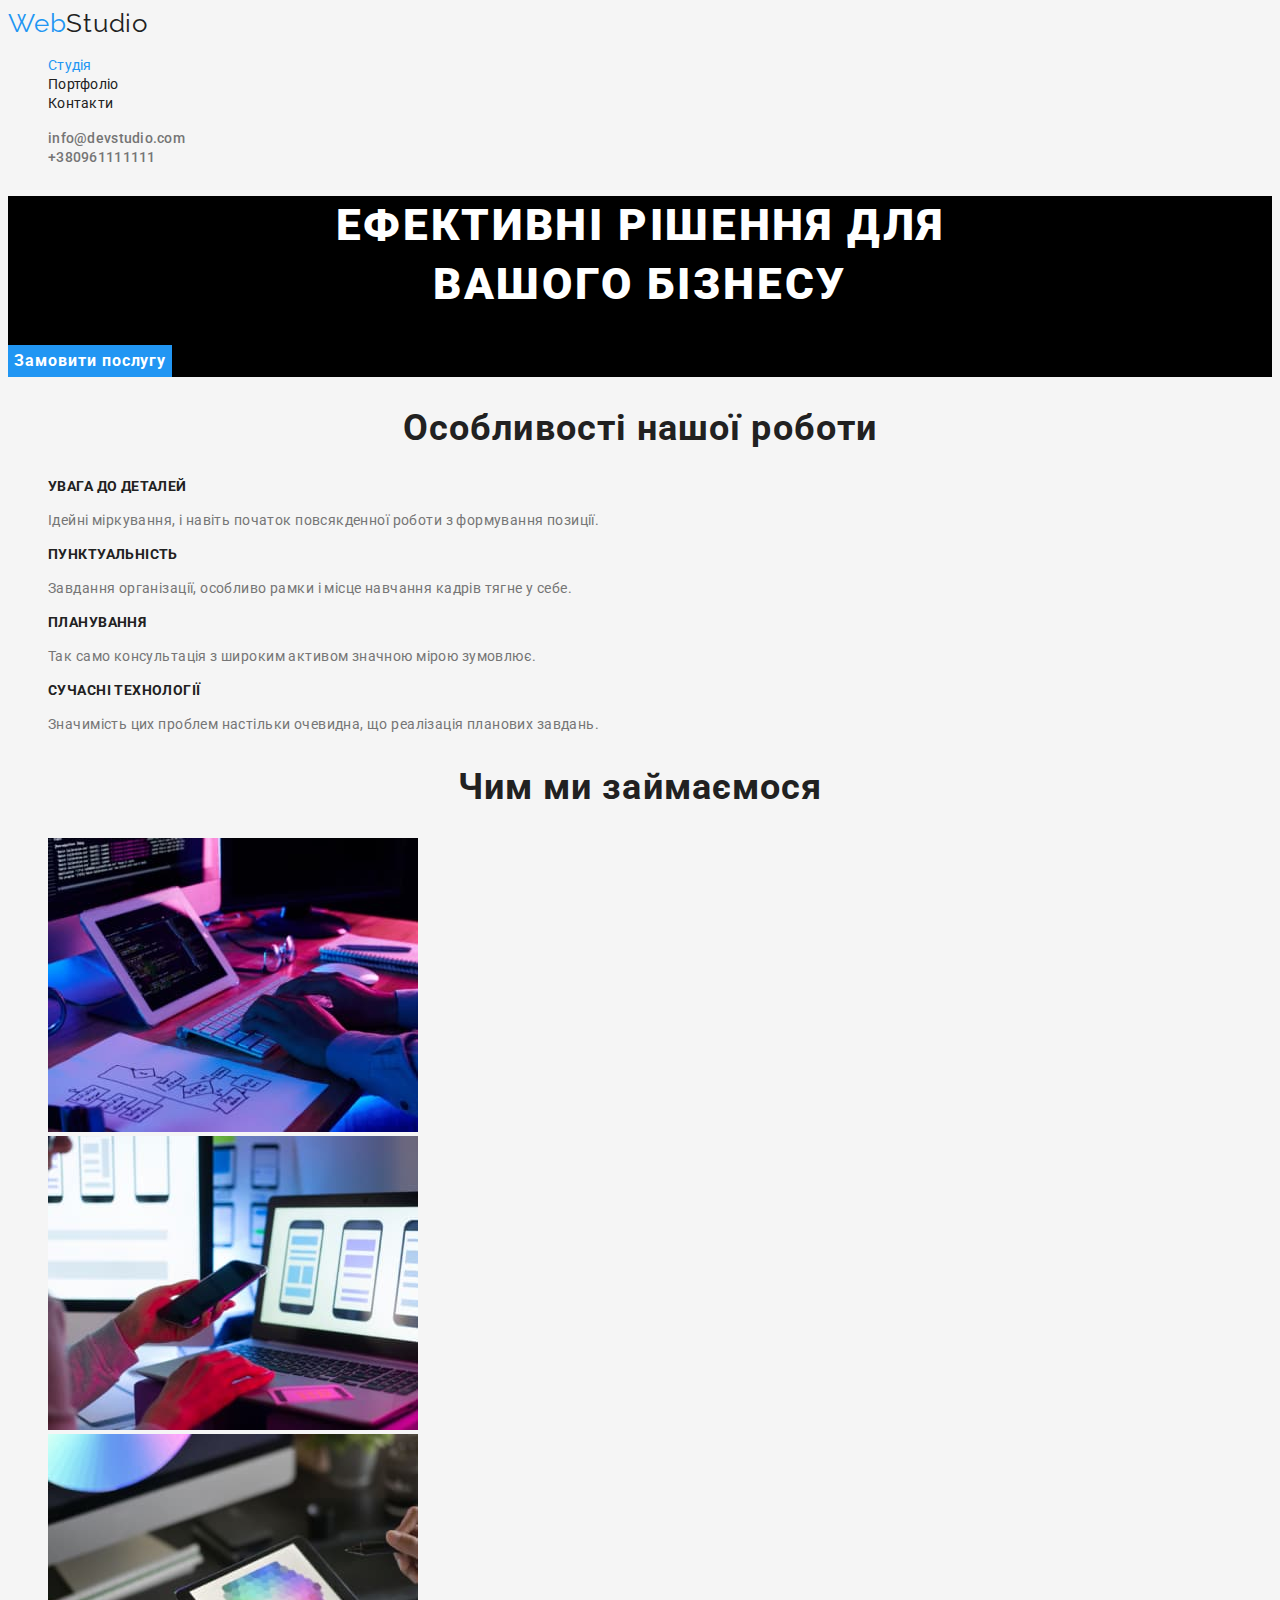
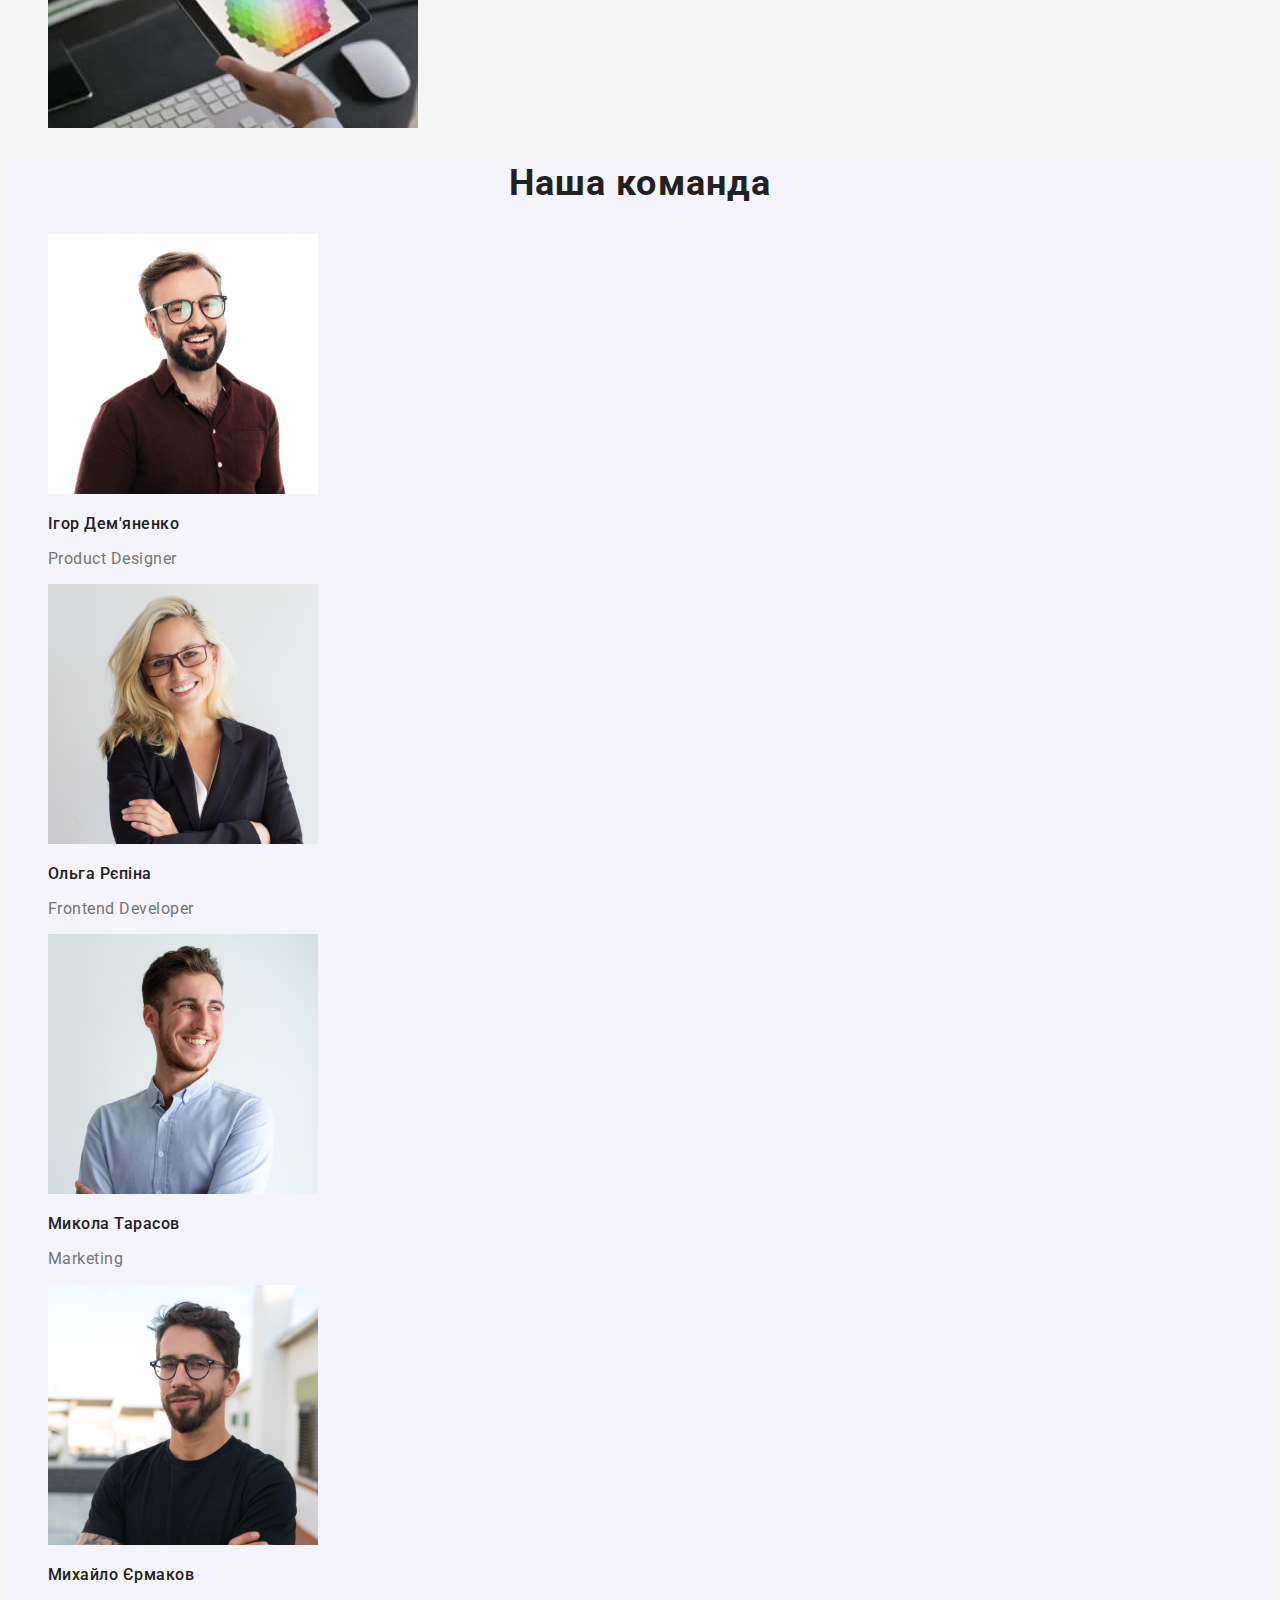
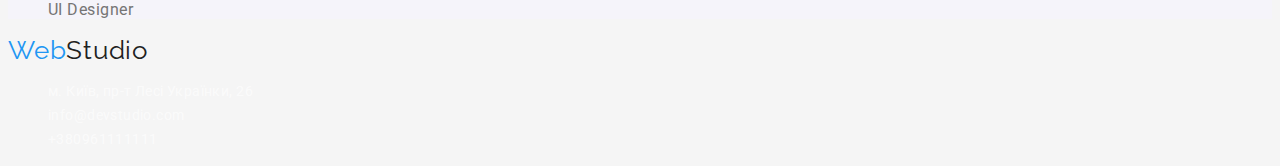
==== commit 0a370d0c: "Змінює футер, додає описи зображенням" ====
--- a/index.html
+++ b/index.html
@@ -107,11 +107,13 @@
 
 <footer>
 <a class="logo" lang="en" href=""><span class="logo-studio">Web</span>Studio</a>
-    <ul class="footer list">
-        <li><address>м. Київ, пр-т Лесі Українки, 26</address></li>
+    <address>
+        <ul class="footer list">
+        <li><a href="https://goo.gl/maps/CPtrU1FHBa2aNyZL9">м. Київ, пр-т Лесі Українки, 26</a></li>
         <li><a href="malito:info@devstudio.com">info@devstudio.com</a></li>
         <li><a href="tel:+380961111111">+380961111111</a></li>
     </ul>
+    </address>
 </footer>
 
 
--- a/css/styles.css
+++ b/css/styles.css
@@ -91,11 +91,12 @@
     letter-spacing: 0.06em;
 
     border: none;
-}
-
-.hero-button a:hover, .hero-button a:focus {
+
+    cursor: pointer;
+}
+
+.hero-button:hover, .hero-button:focus {
 background-color:#188CE8;
-border: 1px #000000;
 }
 
 
